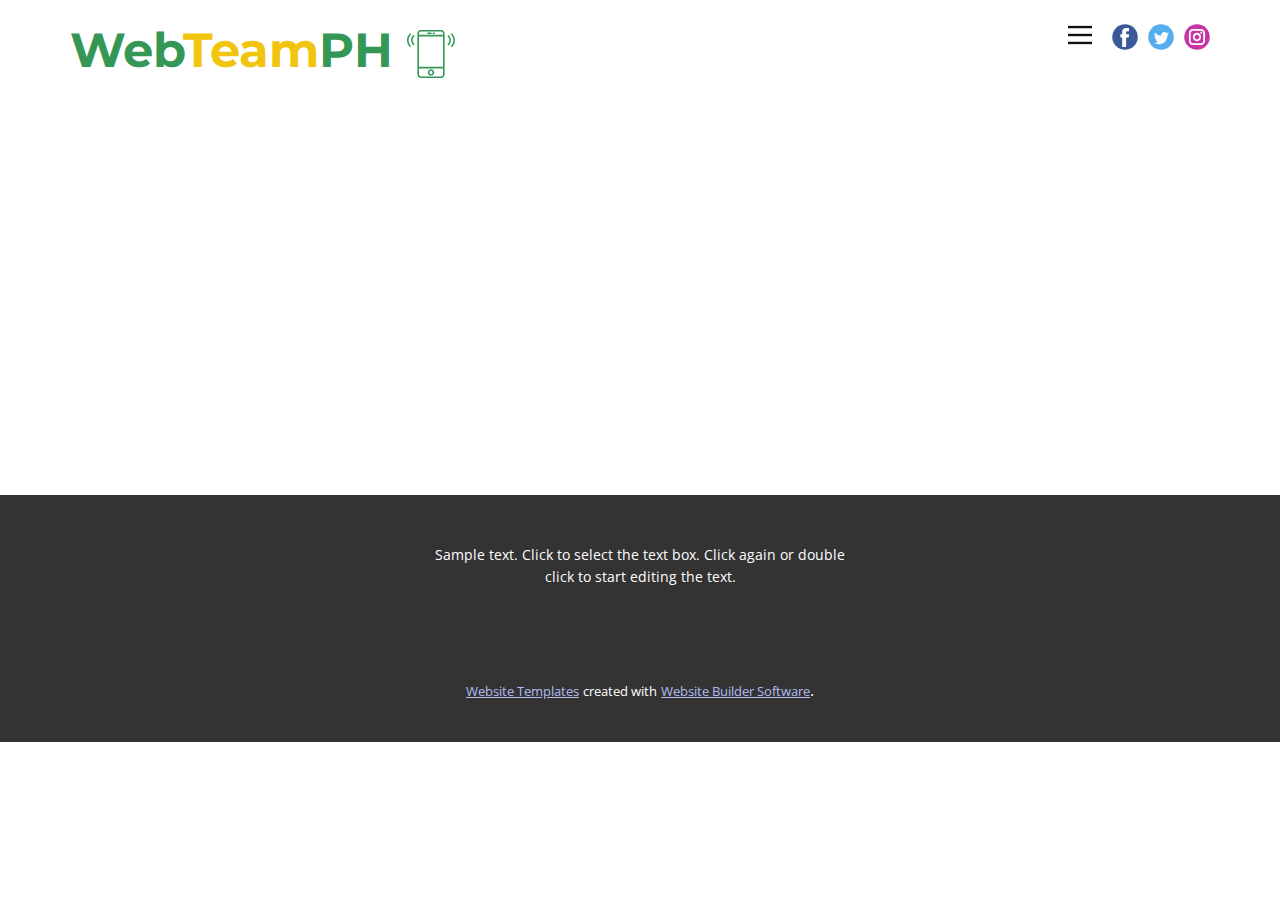
==== About.html @ 341556a4 "upload files" ====
<!DOCTYPE html>
<html style="font-size: 16px;" lang="en"><head>
    <meta name="viewport" content="width=device-width, initial-scale=1.0">
    <meta charset="utf-8">
    <meta name="keywords" content="​WebTeamPH&nbsp;
    
    
    
    
    
    
    
    
  ​">
    <meta name="description" content="">
    <title>About</title>
    <link rel="stylesheet" href="nicepage.css" media="screen">
<link rel="stylesheet" href="About.css" media="screen">
    <script class="u-script" type="text/javascript" src="jquery.js" defer=""></script>
    <script class="u-script" type="text/javascript" src="nicepage.js" defer=""></script>
    <meta name="generator" content="Nicepage 5.18.6, nicepage.com">
    <link id="u-theme-google-font" rel="stylesheet" href="https://fonts.googleapis.com/css?family=Montserrat:100,100i,200,200i,300,300i,400,400i,500,500i,600,600i,700,700i,800,800i,900,900i|Open+Sans:300,300i,400,400i,500,500i,600,600i,700,700i,800,800i">
    <link id="u-page-google-font" rel="stylesheet" href="https://fonts.googleapis.com/css?family=Montserrat:100,100i,200,200i,300,300i,400,400i,500,500i,600,600i,700,700i,800,800i,900,900i">
    
    
    
    <script type="application/ld+json">{
		"@context": "http://schema.org",
		"@type": "Organization",
		"name": "",
		"sameAs": []
}</script>
    <meta name="theme-color" content="#4861df">
    <meta property="og:title" content="About">
    <meta property="og:type" content="website">
  <meta data-intl-tel-input-cdn-path="intlTelInput/"></head>
  <body data-path-to-root="./" class="u-body u-xl-mode" data-lang="en"><header class="u-align-center-sm u-align-center-xs u-clearfix u-header u-header" id="sec-ef8f"><div class="u-clearfix u-sheet u-sheet-1">
        <nav class="u-align-left u-menu u-menu-hamburger u-offcanvas u-menu-1" data-responsive-from="XL">
          <div class="menu-collapse" style="font-size: 1rem;">
            <a class="u-button-style u-nav-link" href="#">
              <svg class="u-svg-link" preserveAspectRatio="xMidYMin slice" viewBox="0 0 302 302" style=""><use xmlns:xlink="http://www.w3.org/1999/xlink" xlink:href="#svg-8a8f"></use></svg>
              <svg xmlns="http://www.w3.org/2000/svg" xmlns:xlink="http://www.w3.org/1999/xlink" version="1.1" id="svg-8a8f" x="0px" y="0px" viewBox="0 0 302 302" style="enable-background:new 0 0 302 302;" xml:space="preserve" class="u-svg-content"><g><rect y="36" width="302" height="30"></rect><rect y="236" width="302" height="30"></rect><rect y="136" width="302" height="30"></rect>
</g><g></g><g></g><g></g><g></g><g></g><g></g><g></g><g></g><g></g><g></g><g></g><g></g><g></g><g></g><g></g></svg>
            </a>
          </div>
          <div class="u-nav-container">
            <ul class="u-nav u-spacing-2 u-unstyled u-nav-1"><li class="u-nav-item"><a class="u-active-grey-5 u-border-active-palette-1-base u-border-hover-palette-1-base u-button-style u-hover-grey-10 u-nav-link u-text-active-grey-90 u-text-grey-90 u-text-hover-grey-90" href="Home.html" style="padding: 10px 20px;">Home</a>
</li><li class="u-nav-item"><a class="u-active-grey-5 u-border-active-palette-1-base u-border-hover-palette-1-base u-button-style u-hover-grey-10 u-nav-link u-text-active-grey-90 u-text-grey-90 u-text-hover-grey-90" href="About.html" style="padding: 10px 20px;">About</a>
</li><li class="u-nav-item"><a class="u-active-grey-5 u-border-active-palette-1-base u-border-hover-palette-1-base u-button-style u-hover-grey-10 u-nav-link u-text-active-grey-90 u-text-grey-90 u-text-hover-grey-90" href="Contact.html" style="padding: 10px 20px;">Contact</a>
</li></ul>
          </div>
          <div class="u-nav-container-collapse">
            <div class="u-align-center u-black u-container-style u-inner-container-layout u-opacity u-opacity-95 u-sidenav">
              <div class="u-inner-container-layout u-sidenav-overflow">
                <div class="u-menu-close"></div>
                <ul class="u-align-center u-nav u-popupmenu-items u-unstyled u-nav-2"><li class="u-nav-item"><a class="u-button-style u-nav-link" href="Home.html">Home</a>
</li><li class="u-nav-item"><a class="u-button-style u-nav-link" href="About.html">About</a>
</li><li class="u-nav-item"><a class="u-button-style u-nav-link" href="Contact.html">Contact</a>
</li></ul>
              </div>
            </div>
            <div class="u-black u-menu-overlay u-opacity u-opacity-70"></div>
          </div>
        </nav>
        <div class="u-social-icons u-spacing-10 u-social-icons-1">
          <a class="u-social-url" title="facebook" target="_blank" href=""><span class="u-icon u-social-facebook u-social-icon u-icon-1"><svg class="u-svg-link" preserveAspectRatio="xMidYMin slice" viewBox="0 0 112 112" style=""><use xmlns:xlink="http://www.w3.org/1999/xlink" xlink:href="#svg-9759"></use></svg><svg class="u-svg-content" viewBox="0 0 112 112" x="0" y="0" id="svg-9759"><circle fill="currentColor" cx="56.1" cy="56.1" r="55"></circle><path fill="#FFFFFF" d="M73.5,31.6h-9.1c-1.4,0-3.6,0.8-3.6,3.9v8.5h12.6L72,58.3H60.8v40.8H43.9V58.3h-8V43.9h8v-9.2
            c0-6.7,3.1-17,17-17h12.5v13.9H73.5z"></path></svg></span>
          </a>
          <a class="u-social-url" title="twitter" target="_blank" href=""><span class="u-icon u-social-icon u-social-twitter u-icon-2"><svg class="u-svg-link" preserveAspectRatio="xMidYMin slice" viewBox="0 0 112 112" style=""><use xmlns:xlink="http://www.w3.org/1999/xlink" xlink:href="#svg-8fe2"></use></svg><svg class="u-svg-content" viewBox="0 0 112 112" x="0" y="0" id="svg-8fe2"><circle fill="currentColor" class="st0" cx="56.1" cy="56.1" r="55"></circle><path fill="#FFFFFF" d="M83.8,47.3c0,0.6,0,1.2,0,1.7c0,17.7-13.5,38.2-38.2,38.2C38,87.2,31,85,25,81.2c1,0.1,2.1,0.2,3.2,0.2
            c6.3,0,12.1-2.1,16.7-5.7c-5.9-0.1-10.8-4-12.5-9.3c0.8,0.2,1.7,0.2,2.5,0.2c1.2,0,2.4-0.2,3.5-0.5c-6.1-1.2-10.8-6.7-10.8-13.1
            c0-0.1,0-0.1,0-0.2c1.8,1,3.9,1.6,6.1,1.7c-3.6-2.4-6-6.5-6-11.2c0-2.5,0.7-4.8,1.8-6.7c6.6,8.1,16.5,13.5,27.6,14
            c-0.2-1-0.3-2-0.3-3.1c0-7.4,6-13.4,13.4-13.4c3.9,0,7.3,1.6,9.8,4.2c3.1-0.6,5.9-1.7,8.5-3.3c-1,3.1-3.1,5.8-5.9,7.4
            c2.7-0.3,5.3-1,7.7-2.1C88.7,43,86.4,45.4,83.8,47.3z"></path></svg></span>
          </a>
          <a class="u-social-url" title="instagram" target="_blank" href=""><span class="u-icon u-social-icon u-social-instagram u-icon-3"><svg class="u-svg-link" preserveAspectRatio="xMidYMin slice" viewBox="0 0 112 112" style=""><use xmlns:xlink="http://www.w3.org/1999/xlink" xlink:href="#svg-df14"></use></svg><svg class="u-svg-content" viewBox="0 0 112 112" x="0" y="0" id="svg-df14"><circle fill="currentColor" cx="56.1" cy="56.1" r="55"></circle><path fill="#FFFFFF" d="M55.9,38.2c-9.9,0-17.9,8-17.9,17.9C38,66,46,74,55.9,74c9.9,0,17.9-8,17.9-17.9C73.8,46.2,65.8,38.2,55.9,38.2
            z M55.9,66.4c-5.7,0-10.3-4.6-10.3-10.3c-0.1-5.7,4.6-10.3,10.3-10.3c5.7,0,10.3,4.6,10.3,10.3C66.2,61.8,61.6,66.4,55.9,66.4z"></path><path fill="#FFFFFF" d="M74.3,33.5c-2.3,0-4.2,1.9-4.2,4.2s1.9,4.2,4.2,4.2s4.2-1.9,4.2-4.2S76.6,33.5,74.3,33.5z"></path><path fill="#FFFFFF" d="M73.1,21.3H38.6c-9.7,0-17.5,7.9-17.5,17.5v34.5c0,9.7,7.9,17.6,17.5,17.6h34.5c9.7,0,17.5-7.9,17.5-17.5V38.8
            C90.6,29.1,82.7,21.3,73.1,21.3z M83,73.3c0,5.5-4.5,9.9-9.9,9.9H38.6c-5.5,0-9.9-4.5-9.9-9.9V38.8c0-5.5,4.5-9.9,9.9-9.9h34.5
            c5.5,0,9.9,4.5,9.9,9.9V73.3z"></path></svg></span>
          </a>
        </div>
        <h1 class="u-custom-font u-font-montserrat u-text u-text-palette-2-base u-text-1"> Web<span class="u-text-palette-3-base">Team</span>PH&nbsp;<span class="u-icon u-icon-4"><svg class="u-svg-content" viewBox="0 0 60 60" x="0px" y="0px" style="width: 1em; height: 1em;"><g><path d="M42.595,0H17.405C14.977,0,13,1.977,13,4.405v51.189C13,58.023,14.977,60,17.405,60h25.189C45.023,60,47,58.023,47,55.595
		V4.405C47,1.977,45.023,0,42.595,0z M15,8h30v38H15V8z M17.405,2h25.189C43.921,2,45,3.079,45,4.405V6H15V4.405
		C15,3.079,16.079,2,17.405,2z M42.595,58H17.405C16.079,58,15,56.921,15,55.595V48h30v7.595C45,56.921,43.921,58,42.595,58z"></path><path d="M30,49c-2.206,0-4,1.794-4,4s1.794,4,4,4s4-1.794,4-4S32.206,49,30,49z M30,55c-1.103,0-2-0.897-2-2s0.897-2,2-2
		s2,0.897,2,2S31.103,55,30,55z"></path><path d="M26,5h4c0.553,0,1-0.447,1-1s-0.447-1-1-1h-4c-0.553,0-1,0.447-1,1S25.447,5,26,5z"></path><path d="M33,5h1c0.553,0,1-0.447,1-1s-0.447-1-1-1h-1c-0.553,0-1,0.447-1,1S32.447,5,33,5z"></path><path d="M56.612,4.569c-0.391-0.391-1.023-0.391-1.414,0s-0.391,1.023,0,1.414c3.736,3.736,3.736,9.815,0,13.552
		c-0.391,0.391-0.391,1.023,0,1.414c0.195,0.195,0.451,0.293,0.707,0.293s0.512-0.098,0.707-0.293
		C61.128,16.434,61.128,9.085,56.612,4.569z"></path><path d="M52.401,6.845c-0.391-0.391-1.023-0.391-1.414,0s-0.391,1.023,0,1.414c1.237,1.237,1.918,2.885,1.918,4.639
		s-0.681,3.401-1.918,4.638c-0.391,0.391-0.391,1.023,0,1.414c0.195,0.195,0.451,0.293,0.707,0.293s0.512-0.098,0.707-0.293
		c1.615-1.614,2.504-3.764,2.504-6.052S54.017,8.459,52.401,6.845z"></path><path d="M4.802,5.983c0.391-0.391,0.391-1.023,0-1.414s-1.023-0.391-1.414,0c-4.516,4.516-4.516,11.864,0,16.38
		c0.195,0.195,0.451,0.293,0.707,0.293s0.512-0.098,0.707-0.293c0.391-0.391,0.391-1.023,0-1.414
		C1.065,15.799,1.065,9.72,4.802,5.983z"></path><path d="M9.013,6.569c-0.391-0.391-1.023-0.391-1.414,0c-1.615,1.614-2.504,3.764-2.504,6.052s0.889,4.438,2.504,6.053
		c0.195,0.195,0.451,0.293,0.707,0.293s0.512-0.098,0.707-0.293c0.391-0.391,0.391-1.023,0-1.414
		c-1.237-1.237-1.918-2.885-1.918-4.639S7.775,9.22,9.013,7.983C9.403,7.593,9.403,6.96,9.013,6.569z"></path>
</g></svg></span>
          <br>
        </h1>
      </div></header>
    <section class="u-clearfix u-section-1" id="sec-b591">
      <div class="u-clearfix u-sheet u-sheet-1"></div>
    </section>
    
    
    
    <footer class="u-align-center u-clearfix u-footer u-grey-80 u-footer" id="sec-c677"><div class="u-clearfix u-sheet u-sheet-1">
        <p class="u-small-text u-text u-text-variant u-text-1">Sample text. Click to select the text box. Click again or double click to start editing the text.</p>
      </div></footer>
    <section class="u-backlink u-clearfix u-grey-80">
      <a class="u-link" href="https://nicepage.com/website-templates" target="_blank">
        <span>Website Templates</span>
      </a>
      <p class="u-text">
        <span>created with</span>
      </p>
      <a class="u-link" href="" target="_blank">
        <span>Website Builder Software</span>
      </a>. 
    </section>
  
</body></html>
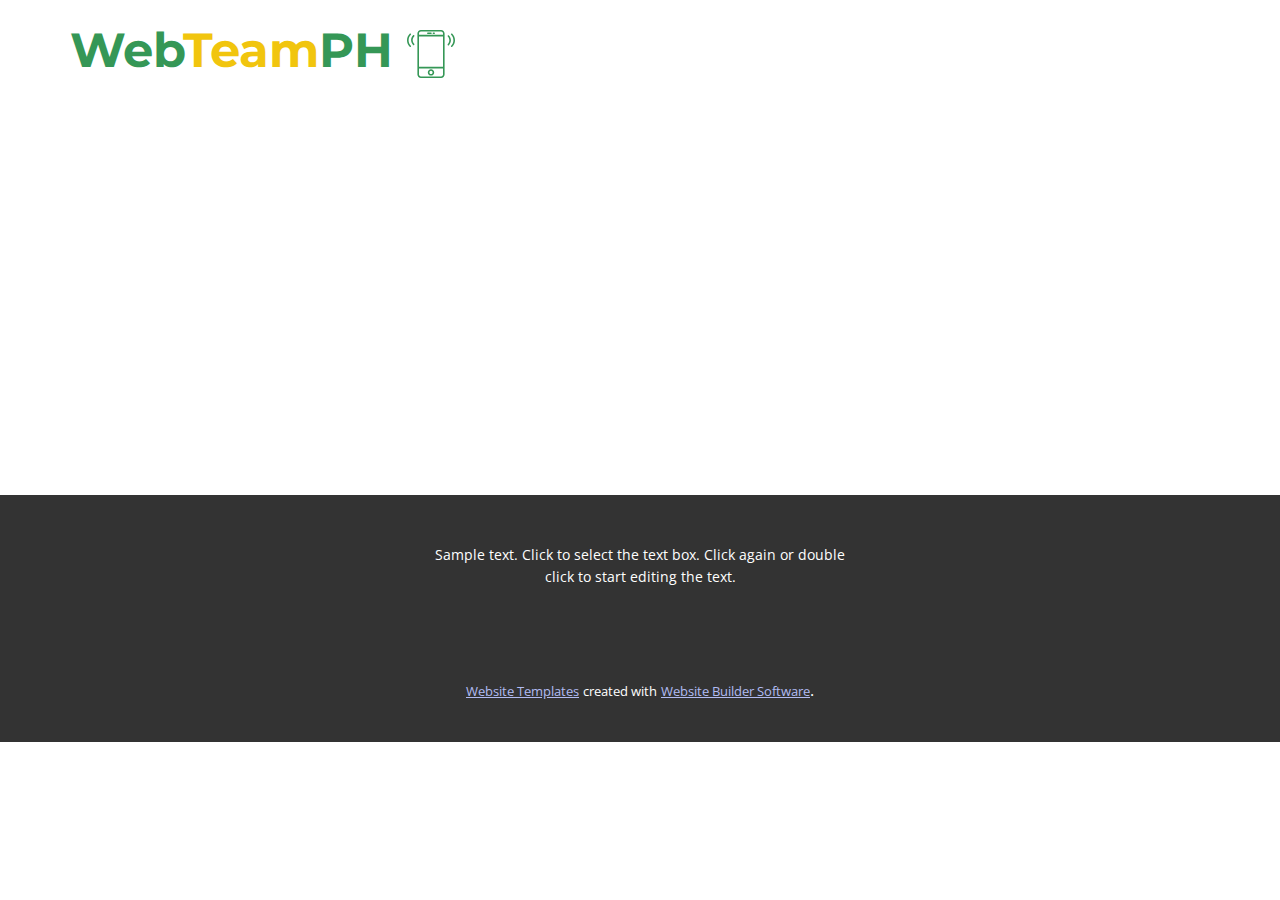
==== commit c6b00429: "changes" ====
--- a/About.html
+++ b/About.html
@@ -27,58 +27,14 @@
     <script type="application/ld+json">{
 		"@context": "http://schema.org",
 		"@type": "Organization",
-		"name": "",
-		"sameAs": []
+		"name": ""
 }</script>
     <meta name="theme-color" content="#4861df">
     <meta property="og:title" content="About">
     <meta property="og:type" content="website">
   <meta data-intl-tel-input-cdn-path="intlTelInput/"></head>
   <body data-path-to-root="./" class="u-body u-xl-mode" data-lang="en"><header class="u-align-center-sm u-align-center-xs u-clearfix u-header u-header" id="sec-ef8f"><div class="u-clearfix u-sheet u-sheet-1">
-        <nav class="u-align-left u-menu u-menu-hamburger u-offcanvas u-menu-1" data-responsive-from="XL">
-          <div class="menu-collapse" style="font-size: 1rem;">
-            <a class="u-button-style u-nav-link" href="#">
-              <svg class="u-svg-link" preserveAspectRatio="xMidYMin slice" viewBox="0 0 302 302" style=""><use xmlns:xlink="http://www.w3.org/1999/xlink" xlink:href="#svg-8a8f"></use></svg>
-              <svg xmlns="http://www.w3.org/2000/svg" xmlns:xlink="http://www.w3.org/1999/xlink" version="1.1" id="svg-8a8f" x="0px" y="0px" viewBox="0 0 302 302" style="enable-background:new 0 0 302 302;" xml:space="preserve" class="u-svg-content"><g><rect y="36" width="302" height="30"></rect><rect y="236" width="302" height="30"></rect><rect y="136" width="302" height="30"></rect>
-</g><g></g><g></g><g></g><g></g><g></g><g></g><g></g><g></g><g></g><g></g><g></g><g></g><g></g><g></g><g></g></svg>
-            </a>
-          </div>
-          <div class="u-nav-container">
-            <ul class="u-nav u-spacing-2 u-unstyled u-nav-1"><li class="u-nav-item"><a class="u-active-grey-5 u-border-active-palette-1-base u-border-hover-palette-1-base u-button-style u-hover-grey-10 u-nav-link u-text-active-grey-90 u-text-grey-90 u-text-hover-grey-90" href="Home.html" style="padding: 10px 20px;">Home</a>
-</li><li class="u-nav-item"><a class="u-active-grey-5 u-border-active-palette-1-base u-border-hover-palette-1-base u-button-style u-hover-grey-10 u-nav-link u-text-active-grey-90 u-text-grey-90 u-text-hover-grey-90" href="About.html" style="padding: 10px 20px;">About</a>
-</li><li class="u-nav-item"><a class="u-active-grey-5 u-border-active-palette-1-base u-border-hover-palette-1-base u-button-style u-hover-grey-10 u-nav-link u-text-active-grey-90 u-text-grey-90 u-text-hover-grey-90" href="Contact.html" style="padding: 10px 20px;">Contact</a>
-</li></ul>
-          </div>
-          <div class="u-nav-container-collapse">
-            <div class="u-align-center u-black u-container-style u-inner-container-layout u-opacity u-opacity-95 u-sidenav">
-              <div class="u-inner-container-layout u-sidenav-overflow">
-                <div class="u-menu-close"></div>
-                <ul class="u-align-center u-nav u-popupmenu-items u-unstyled u-nav-2"><li class="u-nav-item"><a class="u-button-style u-nav-link" href="Home.html">Home</a>
-</li><li class="u-nav-item"><a class="u-button-style u-nav-link" href="About.html">About</a>
-</li><li class="u-nav-item"><a class="u-button-style u-nav-link" href="Contact.html">Contact</a>
-</li></ul>
-              </div>
-            </div>
-            <div class="u-black u-menu-overlay u-opacity u-opacity-70"></div>
-          </div>
-        </nav>
-        <div class="u-social-icons u-spacing-10 u-social-icons-1">
-          <a class="u-social-url" title="facebook" target="_blank" href=""><span class="u-icon u-social-facebook u-social-icon u-icon-1"><svg class="u-svg-link" preserveAspectRatio="xMidYMin slice" viewBox="0 0 112 112" style=""><use xmlns:xlink="http://www.w3.org/1999/xlink" xlink:href="#svg-9759"></use></svg><svg class="u-svg-content" viewBox="0 0 112 112" x="0" y="0" id="svg-9759"><circle fill="currentColor" cx="56.1" cy="56.1" r="55"></circle><path fill="#FFFFFF" d="M73.5,31.6h-9.1c-1.4,0-3.6,0.8-3.6,3.9v8.5h12.6L72,58.3H60.8v40.8H43.9V58.3h-8V43.9h8v-9.2
-            c0-6.7,3.1-17,17-17h12.5v13.9H73.5z"></path></svg></span>
-          </a>
-          <a class="u-social-url" title="twitter" target="_blank" href=""><span class="u-icon u-social-icon u-social-twitter u-icon-2"><svg class="u-svg-link" preserveAspectRatio="xMidYMin slice" viewBox="0 0 112 112" style=""><use xmlns:xlink="http://www.w3.org/1999/xlink" xlink:href="#svg-8fe2"></use></svg><svg class="u-svg-content" viewBox="0 0 112 112" x="0" y="0" id="svg-8fe2"><circle fill="currentColor" class="st0" cx="56.1" cy="56.1" r="55"></circle><path fill="#FFFFFF" d="M83.8,47.3c0,0.6,0,1.2,0,1.7c0,17.7-13.5,38.2-38.2,38.2C38,87.2,31,85,25,81.2c1,0.1,2.1,0.2,3.2,0.2
-            c6.3,0,12.1-2.1,16.7-5.7c-5.9-0.1-10.8-4-12.5-9.3c0.8,0.2,1.7,0.2,2.5,0.2c1.2,0,2.4-0.2,3.5-0.5c-6.1-1.2-10.8-6.7-10.8-13.1
-            c0-0.1,0-0.1,0-0.2c1.8,1,3.9,1.6,6.1,1.7c-3.6-2.4-6-6.5-6-11.2c0-2.5,0.7-4.8,1.8-6.7c6.6,8.1,16.5,13.5,27.6,14
-            c-0.2-1-0.3-2-0.3-3.1c0-7.4,6-13.4,13.4-13.4c3.9,0,7.3,1.6,9.8,4.2c3.1-0.6,5.9-1.7,8.5-3.3c-1,3.1-3.1,5.8-5.9,7.4
-            c2.7-0.3,5.3-1,7.7-2.1C88.7,43,86.4,45.4,83.8,47.3z"></path></svg></span>
-          </a>
-          <a class="u-social-url" title="instagram" target="_blank" href=""><span class="u-icon u-social-icon u-social-instagram u-icon-3"><svg class="u-svg-link" preserveAspectRatio="xMidYMin slice" viewBox="0 0 112 112" style=""><use xmlns:xlink="http://www.w3.org/1999/xlink" xlink:href="#svg-df14"></use></svg><svg class="u-svg-content" viewBox="0 0 112 112" x="0" y="0" id="svg-df14"><circle fill="currentColor" cx="56.1" cy="56.1" r="55"></circle><path fill="#FFFFFF" d="M55.9,38.2c-9.9,0-17.9,8-17.9,17.9C38,66,46,74,55.9,74c9.9,0,17.9-8,17.9-17.9C73.8,46.2,65.8,38.2,55.9,38.2
-            z M55.9,66.4c-5.7,0-10.3-4.6-10.3-10.3c-0.1-5.7,4.6-10.3,10.3-10.3c5.7,0,10.3,4.6,10.3,10.3C66.2,61.8,61.6,66.4,55.9,66.4z"></path><path fill="#FFFFFF" d="M74.3,33.5c-2.3,0-4.2,1.9-4.2,4.2s1.9,4.2,4.2,4.2s4.2-1.9,4.2-4.2S76.6,33.5,74.3,33.5z"></path><path fill="#FFFFFF" d="M73.1,21.3H38.6c-9.7,0-17.5,7.9-17.5,17.5v34.5c0,9.7,7.9,17.6,17.5,17.6h34.5c9.7,0,17.5-7.9,17.5-17.5V38.8
-            C90.6,29.1,82.7,21.3,73.1,21.3z M83,73.3c0,5.5-4.5,9.9-9.9,9.9H38.6c-5.5,0-9.9-4.5-9.9-9.9V38.8c0-5.5,4.5-9.9,9.9-9.9h34.5
-            c5.5,0,9.9,4.5,9.9,9.9V73.3z"></path></svg></span>
-          </a>
-        </div>
-        <h1 class="u-custom-font u-font-montserrat u-text u-text-palette-2-base u-text-1"> Web<span class="u-text-palette-3-base">Team</span>PH&nbsp;<span class="u-icon u-icon-4"><svg class="u-svg-content" viewBox="0 0 60 60" x="0px" y="0px" style="width: 1em; height: 1em;"><g><path d="M42.595,0H17.405C14.977,0,13,1.977,13,4.405v51.189C13,58.023,14.977,60,17.405,60h25.189C45.023,60,47,58.023,47,55.595
+        <h1 class="u-custom-font u-font-montserrat u-text u-text-palette-2-base u-text-1"> Web<span class="u-text-palette-3-base">Team</span>PH&nbsp;<span class="u-icon u-icon-1"><svg class="u-svg-content" viewBox="0 0 60 60" x="0px" y="0px" style="width: 1em; height: 1em;"><g><path d="M42.595,0H17.405C14.977,0,13,1.977,13,4.405v51.189C13,58.023,14.977,60,17.405,60h25.189C45.023,60,47,58.023,47,55.595
 		V4.405C47,1.977,45.023,0,42.595,0z M15,8h30v38H15V8z M17.405,2h25.189C43.921,2,45,3.079,45,4.405V6H15V4.405
 		C15,3.079,16.079,2,17.405,2z M42.595,58H17.405C16.079,58,15,56.921,15,55.595V48h30v7.595C45,56.921,43.921,58,42.595,58z"></path><path d="M30,49c-2.206,0-4,1.794-4,4s1.794,4,4,4s4-1.794,4-4S32.206,49,30,49z M30,55c-1.103,0-2-0.897-2-2s0.897-2,2-2
 		s2,0.897,2,2S31.103,55,30,55z"></path><path d="M26,5h4c0.553,0,1-0.447,1-1s-0.447-1-1-1h-4c-0.553,0-1,0.447-1,1S25.447,5,26,5z"></path><path d="M33,5h1c0.553,0,1-0.447,1-1s-0.447-1-1-1h-1c-0.553,0-1,0.447-1,1S32.447,5,33,5z"></path><path d="M56.612,4.569c-0.391-0.391-1.023-0.391-1.414,0s-0.391,1.023,0,1.414c3.736,3.736,3.736,9.815,0,13.552
--- a/nicepage.css
+++ b/nicepage.css
@@ -41594,62 +41594,29 @@
   min-height: 95px;
 }
 
-.u-header .u-menu-1 {
-  margin: 19px 118px 0 auto;
-}
-
-.u-header .u-nav-1 {
-  font-size: 1rem;
-}
-
-.u-header .u-nav-2 {
-  font-size: 1rem;
-}
-
-.u-header .u-social-icons-1 {
-  white-space: nowrap;
-  height: 26px;
-  min-height: 16px;
-  width: 98px;
-  min-width: 68px;
-  margin: -27px 0 0 auto;
-}
-
-.u-header .u-icon-1 {
-  color: rgb(59, 89, 152) !important;
-}
-
-.u-header .u-icon-2 {
-  color: rgb(85, 172, 238) !important;
-}
-
-.u-header .u-icon-3 {
-  color: rgb(197, 54, 164) !important;
-}
-
 .u-header .u-text-1 {
   font-style: normal;
   font-size: 3rem;
   font-weight: 700;
-  margin: -26px 0 14px;
+  margin: 24px 306px 14px 0;
 }
 
-.u-header .u-icon-4 {
+.u-header .u-icon-1 {
   width: 48px;
   height: 58px;
 }
+@media (max-width: 1199px) {
+  .u-header .u-text-1 {
+    margin-right: 106px;
+  }
+}
+@media (max-width: 991px) {
+  .u-header .u-text-1 {
+    margin-right: 0;
+  }
+}
 
-
-@media (max-width: 767px) {
-  .u-header .u-social-icons-1 {
-    margin-right: auto;
-  }
-}
 @media (max-width: 575px) {
-  .u-header .u-menu-1 {
-    margin-right: 74px;
-  }
-
   .u-header .u-text-1 {
     font-size: 2.25rem;
   }
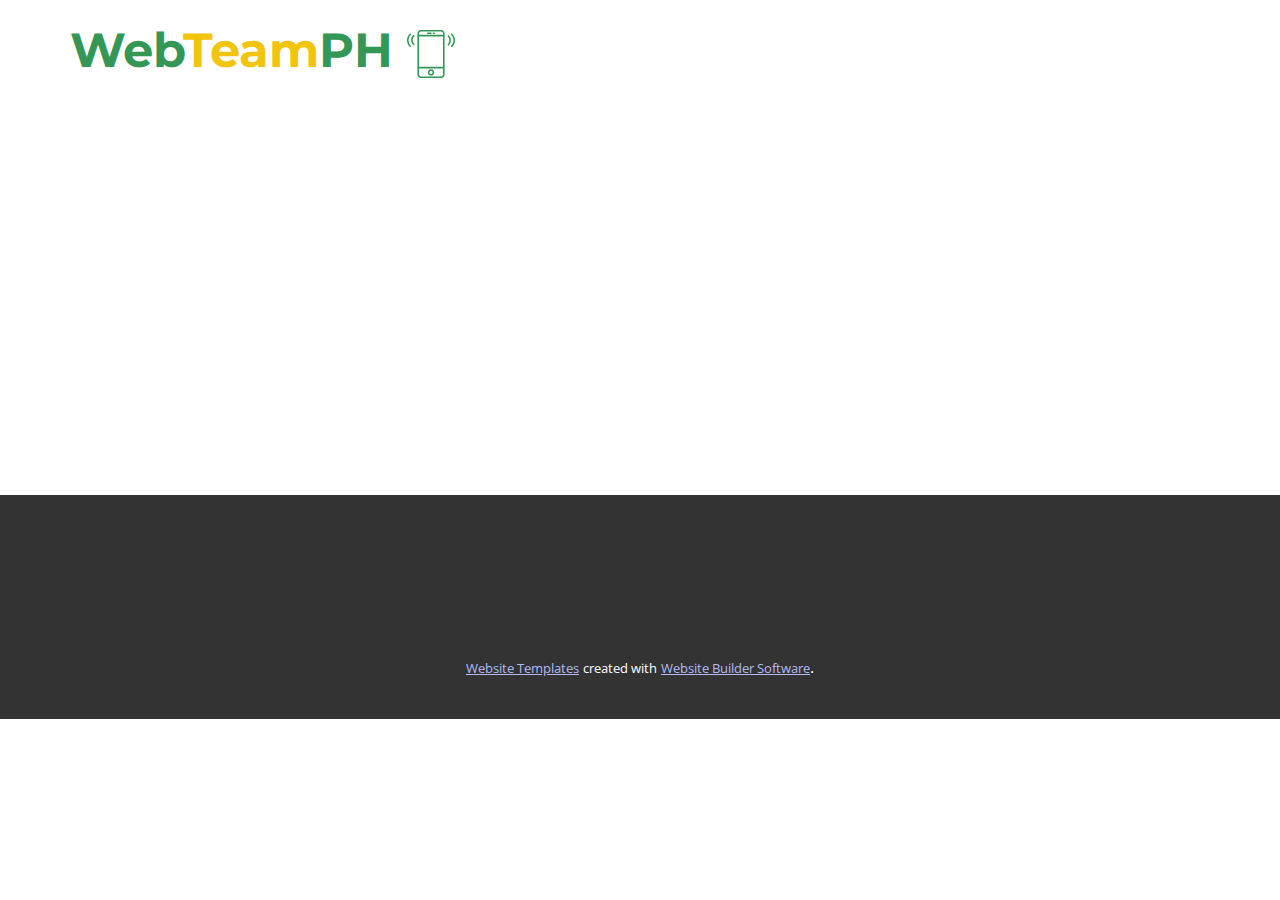
==== commit 576c4853: "changes 2" ====
--- a/About.html
+++ b/About.html
@@ -56,9 +56,7 @@
     
     
     
-    <footer class="u-align-center u-clearfix u-footer u-grey-80 u-footer" id="sec-c677"><div class="u-clearfix u-sheet u-sheet-1">
-        <p class="u-small-text u-text u-text-variant u-text-1">Sample text. Click to select the text box. Click again or double click to start editing the text.</p>
-      </div></footer>
+    <footer class="u-align-center u-clearfix u-footer u-grey-80 u-footer" id="sec-c677"><div class="u-clearfix u-sheet u-sheet-1"></div></footer>
     <section class="u-backlink u-clearfix u-grey-80">
       <a class="u-link" href="https://nicepage.com/website-templates" target="_blank">
         <span>Website Templates</span>
--- a/nicepage.css
+++ b/nicepage.css
@@ -41628,11 +41628,6 @@
 .u-footer .u-sheet-1 {
   min-height: 120px;
 }
-
-.u-footer .u-text-1 {
-  width: 417px;
-  margin: 49px auto;
-}
 @media (max-width: 1199px) {
   .u-footer .u-sheet-1 {
     min-height: 99px;
@@ -41651,10 +41646,6 @@
 @media (max-width: 575px) {
   .u-footer .u-sheet-1 {
     min-height: 36px;
-  }
-
-  .u-footer .u-text-1 {
-    width: 340px;
   }
 }
 
